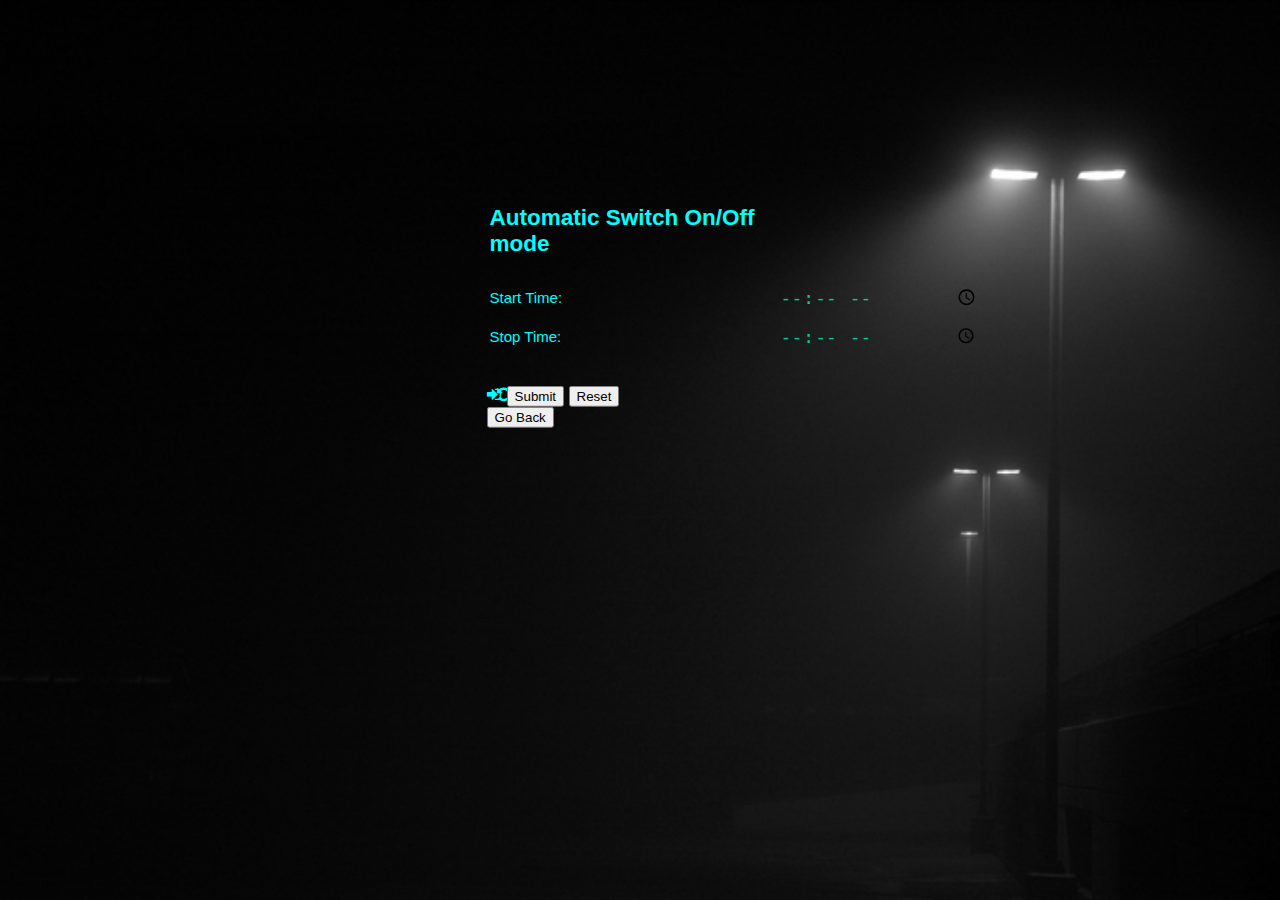
==== automatic.html @ 3d35e1d3 "automatic.html,go back buttion and few small changes" ====
<html>
    <head>
    <link href="https://stackpath.bootstrapcdn.com/font-awesome/4.7.0/css/font-awesome.min.css" rel="stylesheet" integrity="sha384-wvfXpqpZZVQGK6TAh5PVlGOfQNHSoD2xbE+QkPxCAFlNEevoEH3Sl0sibVcOQVnN" crossorigin="anonymous">";

        <meta charset="utf-8">
        <style>
            body{
				margin:0;
				padding:0;
				font-family:sans-serif;
				background: url(bg2.jpg) ;
				background-size:cover;
			}
            .register-box{
                width:230px;
				position:absolute;
				top:30%;
				left:47%;
				transform: translate(-50%,-50%);
				color:#00ffff;
            }
            .content-box table{
                font-size:15px;
				margin-top:60px;
				padding: 30px 0;
                color:#00ffff;
                width:500px;
            }
            .content-box input{
				border:none;
				outline:none;
				background:none;
				color:#00cc99;
				font-size:18px;
				width:200px;
				float:left;
				margin:5px;
                overflow:hidden;
			}
            .content-box option{
				border:none;
				outline:none;
				background:none;
				
				font-size:18px;
				width:200px;
				float:left;
				margin:5px;
                
			}
            .register-box i{
				width:10px;
				color:#00ffff;
				float:left;
				text-align:center;
				
			.btn:hover {
				background-color: #336699;
				color: none;
			}
            
           
        </style>
    </head>
    <body>
        <form action="#" method="POST">
            <div class="register-box">
                <div class="content-box">
                    <table>
                         <tr>
                            <td>
                                <h2>Automatic Switch On/Off mode</h2>
                            </td>
                        </tr>
                        <tr>
                            <td>
                                Start Time:
                            </td>
                            <td>
                                <input type="time" placeholder="" name="starttime" value="" required>
                            </td>
                        </tr>
                        <tr>
                            <td>
                                Stop Time:
                            </td>
                            <td>
                                <input type="time" placeholder="" name="stoptime" value="" required>
                            </td>
                        </tr>
                    </table>
                </div>
                <i class="fa fa-sign-in" aria-hidden="true"></i>
			    <input class="btn btn-primary btn-block btn-lg" type="submit" name="Submit" value="Submit">
                <i class="fa fa-undo"></i>
                <input class="btn btn-primary btn-block btn-lg" type="Reset" name="Reset" value="Reset">
                &emsp;&emsp;&emsp;<button class="btn btn-primary btn-block btn-lg" onclick="window.location.href='PowerController.html';">Go Back</button>

            </div>
        </form>
    </body>
</html>
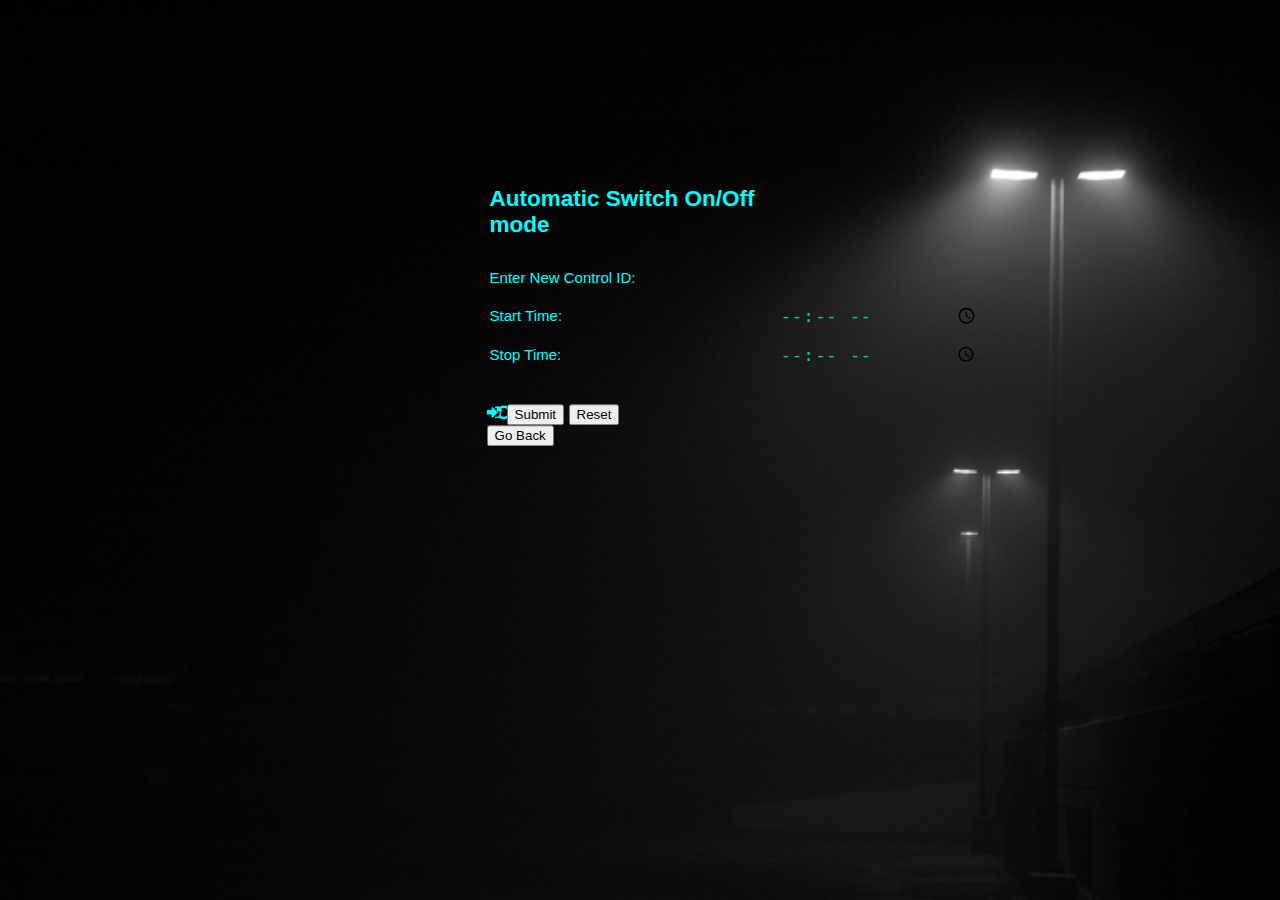
==== commit b17bacd6: "new php files added and som edited" ====
--- a/automatic.html
+++ b/automatic.html
@@ -63,13 +63,21 @@
         </style>
     </head>
     <body>
-        <form action="#" method="POST">
+        <form action="automatic.php" method="POST">
             <div class="register-box">
                 <div class="content-box">
                     <table>
                          <tr>
                             <td>
                                 <h2>Automatic Switch On/Off mode</h2>
+                            </td>
+                        </tr>
+                         <tr>
+                            <td>
+                                Enter New Control ID:
+                            </td>
+                            <td>
+                                <input type="text" placeholder="" name="C_id" value="" required>
                             </td>
                         </tr>
                         <tr>
@@ -95,7 +103,6 @@
                 <i class="fa fa-undo"></i>
                 <input class="btn btn-primary btn-block btn-lg" type="Reset" name="Reset" value="Reset">
                 &emsp;&emsp;&emsp;<button class="btn btn-primary btn-block btn-lg" onclick="window.location.href='PowerController.html';">Go Back</button>
-
             </div>
         </form>
     </body>
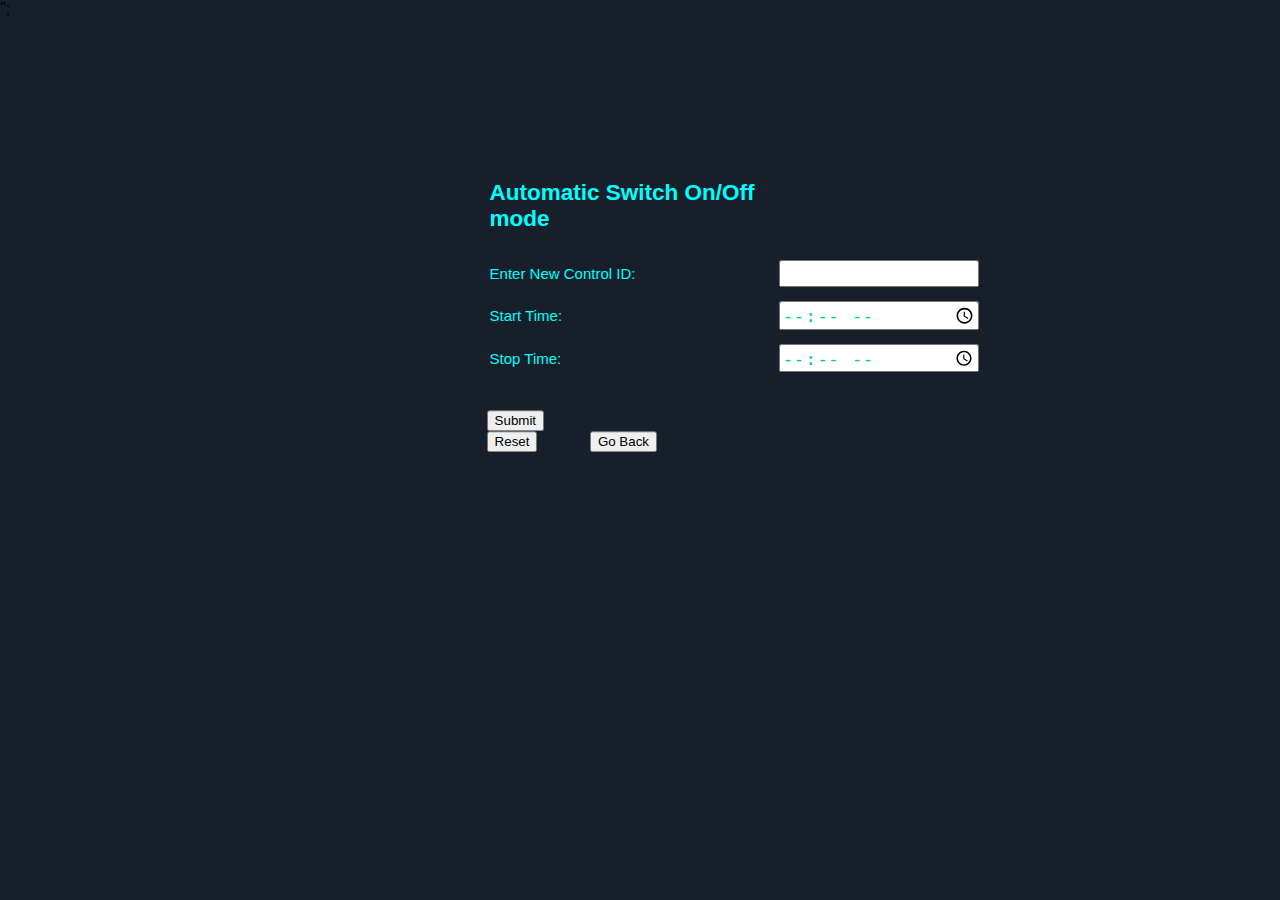
==== commit 73abfe5c: "Final" ====
--- a/automatic.html
+++ b/automatic.html
@@ -8,7 +8,7 @@
 				margin:0;
 				padding:0;
 				font-family:sans-serif;
-				background: url(bg2.jpg) ;
+				background-color:#17202A;
 				background-size:cover;
 			}
             .register-box{
@@ -27,9 +27,7 @@
                 width:500px;
             }
             .content-box input{
-				border:none;
-				outline:none;
-				background:none;
+				
 				color:#00cc99;
 				font-size:18px;
 				width:200px;
@@ -38,28 +36,27 @@
                 overflow:hidden;
 			}
             .content-box option{
-				border:none;
-				outline:none;
-				background:none;
 				
+
 				font-size:18px;
 				width:200px;
 				float:left;
 				margin:5px;
-                
+
 			}
             .register-box i{
 				width:10px;
 				color:#00ffff;
 				float:left;
 				text-align:center;
-				
+            }
+
 			.btn:hover {
 				background-color: #336699;
-				color: none;
+				
 			}
-            
-           
+
+
         </style>
     </head>
     <body>
@@ -74,36 +71,35 @@
                         </tr>
                          <tr>
                             <td>
-                                Enter New Control ID:
+                                    <span class="input-group-text">Enter New Control ID:</span>
                             </td>
                             <td>
-                                <input type="text" placeholder="" name="C_id" value="" required>
+                                <input class="form-control" type="text" placeholder="" name="C_id" value="">
                             </td>
                         </tr>
                         <tr>
                             <td>
-                                Start Time:
+                                    <span class="input-group-text">Start Time:</span>
                             </td>
                             <td>
-                                <input type="time" placeholder="" name="starttime" value="" required>
+                                <input class="form-control" type="time" placeholder="" name="starttime" value="">
                             </td>
                         </tr>
                         <tr>
                             <td>
-                                Stop Time:
+                                    <span class="input-group-text">Stop Time:</span>
                             </td>
                             <td>
-                                <input type="time" placeholder="" name="stoptime" value="" required>
+                                <input class="form-control" type="time" placeholder="" name="stoptime" value="">
                             </td>
                         </tr>
                     </table>
                 </div>
-                <i class="fa fa-sign-in" aria-hidden="true"></i>
-			    <input class="btn btn-primary btn-block btn-lg" type="submit" name="Submit" value="Submit">
-                <i class="fa fa-undo"></i>
-                <input class="btn btn-primary btn-block btn-lg" type="Reset" name="Reset" value="Reset">
-                &emsp;&emsp;&emsp;<button class="btn btn-primary btn-block btn-lg" onclick="window.location.href='PowerController.html';">Go Back</button>
+                <input class="btn btn-outline-success mb-3" type="submit" name="Submit" value="Submit"><br>
+                
+                <input class="btn btn-outline-success" type="Reset" name="Reset" value="Reset">
+                &emsp;&emsp;&emsp;<button class="btn btn-outline-success" onclick="window.location.href='PowerController.html';">Go Back</button>
             </div>
         </form>
     </body>
-</html>+</html>
